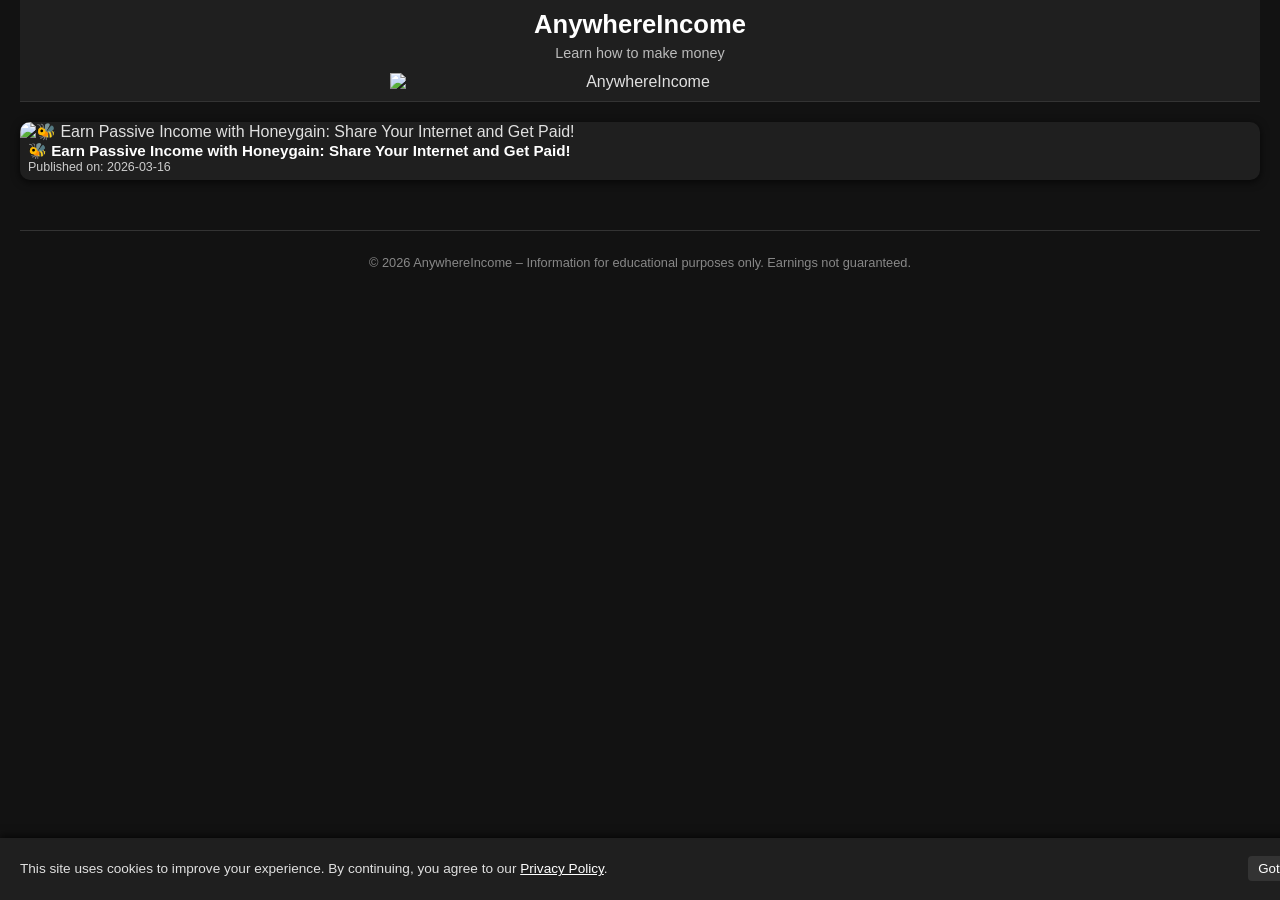
==== index.html @ 9f0bc7ec "Update index.html" ====
<!DOCTYPE html>
<html lang="en">
<head>
  <meta charset="UTF-8">
  <meta name="viewport" content="width=device-width, initial-scale=1.0">
  <title>AnywhereIncome Blog</title>
  <style>
    /* Dark mode body */
    body {
      font-family: Arial, sans-serif;
      margin: 0;
      padding: 0 20px;
      background: #121212; /* dark background */
      color: #e0e0e0; /* light text */
      transition: background 0.3s, color 0.3s;
    }

    /* Header */
    header {
      text-align: center;
      background: #1f1f1f; /* dark header */
      padding: 10px 0;
      border-bottom: 1px solid #333;
      transition: background 0.3s, color 0.3s;
    }

    header h1 {
      margin: 0 0 5px 0;
      font-size: 1.6rem;
      color: #ffffff;
    }

    .subtitle {
      text-align: center;
      margin: 0 0 10px 0;
      font-size: 0.9rem;
      color: #bbbbbb;
      font-weight: normal;
      line-height: 1.3;
    }

    header img {
      width: 80%;
      max-width: 500px;
      height: auto;
      display: block;
      margin: 0 auto;
    }

    /* Posts grid */
    .posts {
      display: grid;
      grid-template-columns: repeat(auto-fit, minmax(250px, 1fr));
      gap: 20px;
      margin-top: 20px;
      margin-bottom: 50px;
    }

    /* Single post card */
    .post {
      background: #1f1f1f; /* dark card */
      border-radius: 10px;
      overflow: hidden;
      box-shadow: 0 2px 8px rgba(0,0,0,0.7);
      transition: transform 0.2s, box-shadow 0.2s;
    }

    .post:hover {
      transform: scale(1.02);
      box-shadow: 0 4px 12px rgba(0,0,0,0.8);
    }

    .post img {
      width: 100%;
      height: 150px; /* image height stays the same */
      object-fit: cover;
    }

    /* Super compact post content */
    .post-content {
      padding: 2px 8px 5px 8px; /* minimal padding */
    }

    .post-content h2 {
      margin: 0 0 2px; /* tight spacing */
      font-size: 0.95rem;
      line-height: 1.1;
      color: #ffffff;
    }

    .post-content p {
      margin: 0;
      font-size: 0.78rem; /* smaller description */
      line-height: 1.05;
      color: #ccc;
    }

    a {
      text-decoration: none;
      color: inherit;
    }

    /* Footer */
    footer {
      text-align: center;
      padding: 12px 0;
      border-top: 1px solid #333;
      color: #888;
      font-size: 0.8rem;
      background: #121212;
    }

    /* Cookie Banner */
    #cookie-banner {
      position: fixed;
      bottom: 0;
      left: 0;
      width: 100%;
      background: #1f1f1f;
      color: #e0e0e0;
      padding: 10px 20px;
      display: flex;
      justify-content: space-between;
      align-items: center;
      font-size: 0.85rem;
      box-shadow: 0 -2px 8px rgba(0,0,0,0.7);
      z-index: 9999;
    }
    #cookie-banner a {
      color: #fff;
      text-decoration: underline;
    }
    #cookie-banner button {
      background: #333;
      color: #fff;
      border: none;
      padding: 5px 10px;
      border-radius: 4px;
      cursor: pointer;
    }

    @media (max-width: 500px) {
      #cookie-banner {
        flex-direction: column;
        text-align: center;
        gap: 5px;
      }
    }
  </style>
</head>
<body>

  <header>
    <h1>AnywhereIncome</h1>
    <p class="subtitle">Learn how to make money</p>
    <img src="https://blogger.googleusercontent.com/img/b/R29vZ2xl/AVvXsEglu2crskAzw2ySuw8mTk0zHB3fQa5NNxzQLtYfwuhl5OMq7Q6mDyNGiE6p1hW0qhHHpuCzTU2-4yC1p1FZwyXqhbWfvD5V4Tus2CXPKav8G1Jb6AOCU-NxYF2y3nkGpB3zkwaKpQFK3USWcGfagB9u4Xy7W0mqxtnoH6iAsvD9DPROc-g356GDBDGeYcuL/s320/1000170985.webp" alt="AnywhereIncome">
  </header>

  <div class="posts" id="post-list">
    <!-- Posts will be dynamically added here -->
  </div>

  <footer>
    <p>© 2026 AnywhereIncome – Information for educational purposes only. Earnings not guaranteed.</p>
  </footer>

  <!-- Cookie Banner -->
  <div id="cookie-banner">
    <p>This site uses cookies to improve your experience. By continuing, you agree to our <a href="#">Privacy Policy</a>.</p>
    <button id="cookie-ok">Got it</button>
  </div>

  <script>
    // Cookie Banner functionality
    const banner = document.getElementById('cookie-banner');
    const btn = document.getElementById('cookie-ok');

    btn.addEventListener('click', () => {
      banner.style.display = 'none';
      localStorage.setItem('cookieAccepted', 'true');
    });

    // Show banner only if not accepted yet
    if(localStorage.getItem('cookieAccepted') === 'true'){
      banner.style.display = 'none';
    }
  </script>

  <script src="script.js"></script>
</body>
</html>
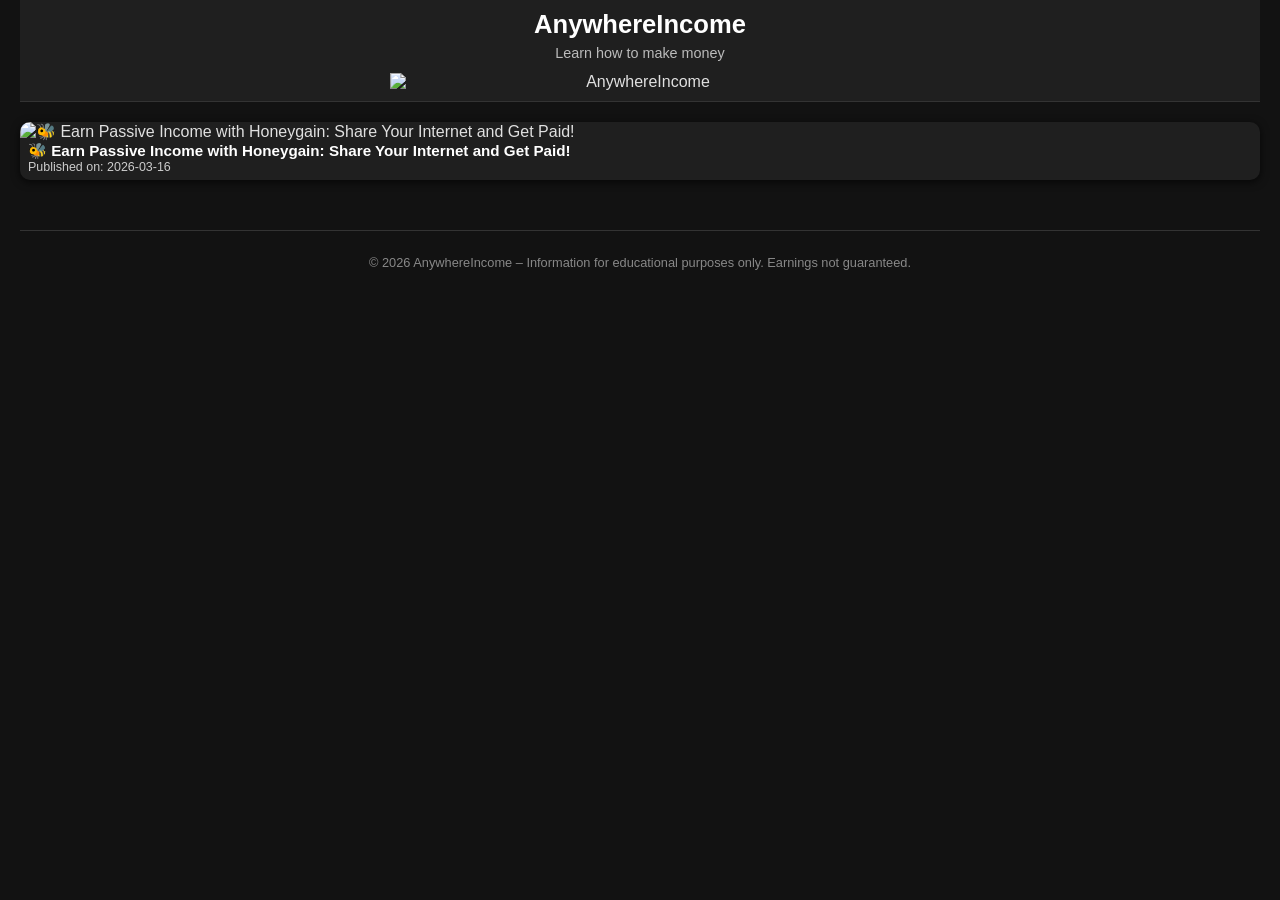
==== commit 60e41455: "Update index.html" ====
--- a/index.html
+++ b/index.html
@@ -72,17 +72,17 @@
 
     .post img {
       width: 100%;
-      height: 150px; /* image height stays the same */
+      height: 150px;
       object-fit: cover;
     }
 
     /* Super compact post content */
     .post-content {
-      padding: 2px 8px 5px 8px; /* minimal padding */
+      padding: 2px 8px 5px 8px;
     }
 
     .post-content h2 {
-      margin: 0 0 2px; /* tight spacing */
+      margin: 0 0 2px;
       font-size: 0.95rem;
       line-height: 1.1;
       color: #ffffff;
@@ -90,7 +90,7 @@
 
     .post-content p {
       margin: 0;
-      font-size: 0.78rem; /* smaller description */
+      font-size: 0.78rem;
       line-height: 1.05;
       color: #ccc;
     }
@@ -110,10 +110,10 @@
       background: #121212;
     }
 
-    /* Cookie Banner */
+    /* Cookie Banner (slide + fade) */
     #cookie-banner {
       position: fixed;
-      bottom: 0;
+      bottom: -100px;           /* start off-screen */
       left: 0;
       width: 100%;
       background: #1f1f1f;
@@ -125,11 +125,20 @@
       font-size: 0.85rem;
       box-shadow: 0 -2px 8px rgba(0,0,0,0.7);
       z-index: 9999;
-    }
+      opacity: 0;               /* invisible initially */
+      transition: bottom 0.8s ease, opacity 0.8s ease;
+    }
+
+    #cookie-banner.show {
+      bottom: 0;                /* slide up */
+      opacity: 1;               /* fade in */
+    }
+
     #cookie-banner a {
       color: #fff;
       text-decoration: underline;
     }
+
     #cookie-banner button {
       background: #333;
       color: #fff;
@@ -171,19 +180,27 @@
   </div>
 
   <script>
-    // Cookie Banner functionality
     const banner = document.getElementById('cookie-banner');
     const btn = document.getElementById('cookie-ok');
 
+    // Initially hide
+    banner.classList.remove('show');
+
+    // Show banner after 10 seconds if not already accepted
+    if (localStorage.getItem('cookieAccepted') !== 'true') {
+      setTimeout(() => {
+        banner.classList.add('show'); // slide up + fade in
+      }, 10000);
+    }
+
+    // When user clicks "Got it"
     btn.addEventListener('click', () => {
-      banner.style.display = 'none';
+      banner.classList.remove('show'); // slide down + fade out
+      setTimeout(() => {
+        banner.style.display = 'none'; // hide completely after animation
+      }, 800); // matches CSS transition
       localStorage.setItem('cookieAccepted', 'true');
     });
-
-    // Show banner only if not accepted yet
-    if(localStorage.getItem('cookieAccepted') === 'true'){
-      banner.style.display = 'none';
-    }
   </script>
 
   <script src="script.js"></script>
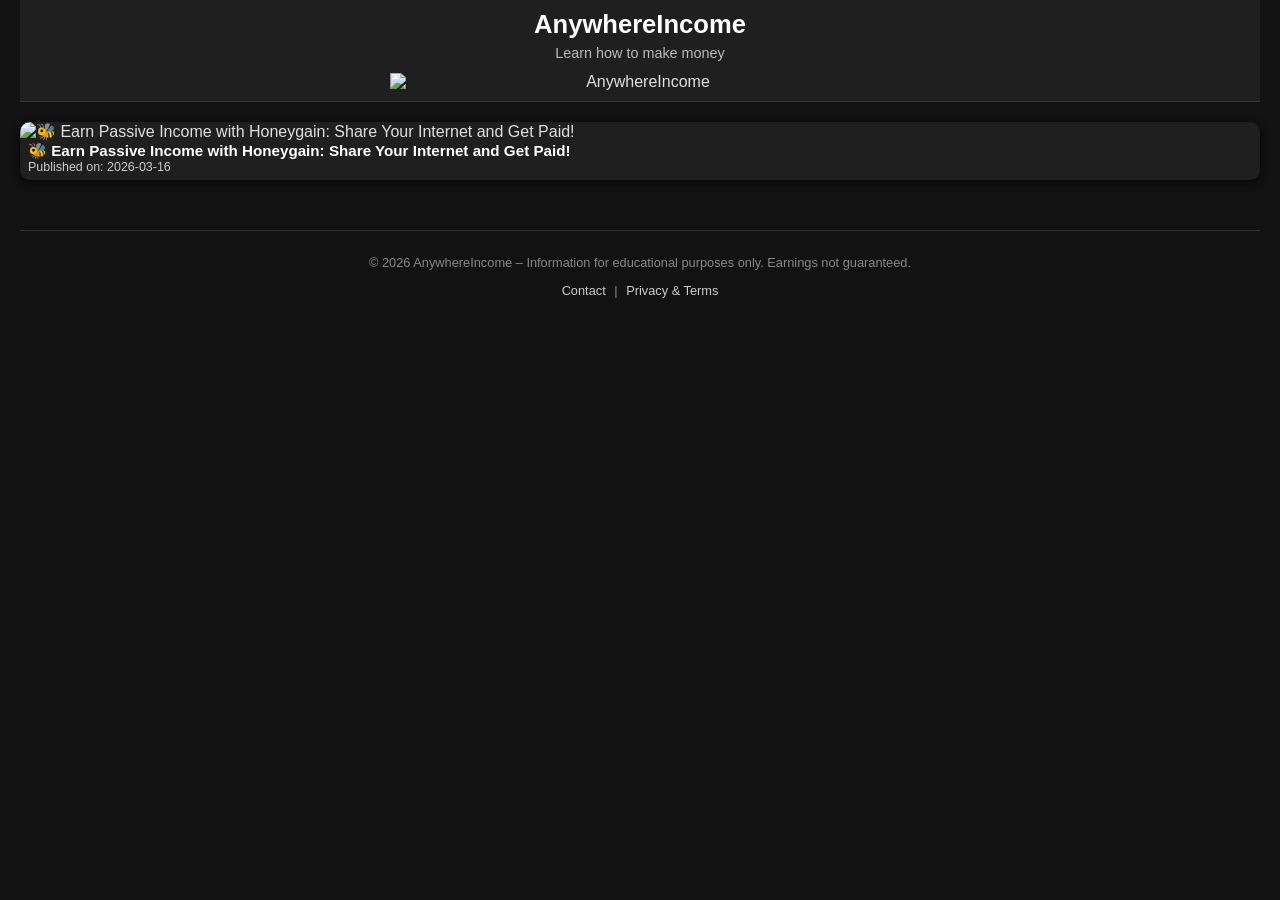
==== commit 0acb7b61: "Update index.html" ====
--- a/index.html
+++ b/index.html
@@ -5,20 +5,18 @@
   <meta name="viewport" content="width=device-width, initial-scale=1.0">
   <title>AnywhereIncome Blog</title>
   <style>
-    /* Dark mode body */
     body {
       font-family: Arial, sans-serif;
       margin: 0;
       padding: 0 20px;
-      background: #121212; /* dark background */
-      color: #e0e0e0; /* light text */
+      background: #121212;
+      color: #e0e0e0;
       transition: background 0.3s, color 0.3s;
     }
 
-    /* Header */
     header {
       text-align: center;
-      background: #1f1f1f; /* dark header */
+      background: #1f1f1f;
       padding: 10px 0;
       border-bottom: 1px solid #333;
       transition: background 0.3s, color 0.3s;
@@ -47,7 +45,6 @@
       margin: 0 auto;
     }
 
-    /* Posts grid */
     .posts {
       display: grid;
       grid-template-columns: repeat(auto-fit, minmax(250px, 1fr));
@@ -56,9 +53,8 @@
       margin-bottom: 50px;
     }
 
-    /* Single post card */
     .post {
-      background: #1f1f1f; /* dark card */
+      background: #1f1f1f;
       border-radius: 10px;
       overflow: hidden;
       box-shadow: 0 2px 8px rgba(0,0,0,0.7);
@@ -76,7 +72,6 @@
       object-fit: cover;
     }
 
-    /* Super compact post content */
     .post-content {
       padding: 2px 8px 5px 8px;
     }
@@ -100,7 +95,6 @@
       color: inherit;
     }
 
-    /* Footer */
     footer {
       text-align: center;
       padding: 12px 0;
@@ -110,10 +104,19 @@
       background: #121212;
     }
 
-    /* Cookie Banner (slide + fade) */
+    footer a {
+      color: #ccc;
+      margin: 0 5px;
+      text-decoration: none;
+    }
+
+    footer a:hover {
+      text-decoration: underline;
+    }
+
     #cookie-banner {
       position: fixed;
-      bottom: -100px;           /* start off-screen */
+      bottom: -100px;
       left: 0;
       width: 100%;
       background: #1f1f1f;
@@ -125,13 +128,13 @@
       font-size: 0.85rem;
       box-shadow: 0 -2px 8px rgba(0,0,0,0.7);
       z-index: 9999;
-      opacity: 0;               /* invisible initially */
+      opacity: 0;
       transition: bottom 0.8s ease, opacity 0.8s ease;
     }
 
     #cookie-banner.show {
-      bottom: 0;                /* slide up */
-      opacity: 1;               /* fade in */
+      bottom: 0;
+      opacity: 1;
     }
 
     #cookie-banner a {
@@ -159,50 +162,53 @@
 </head>
 <body>
 
-  <header>
-    <h1>AnywhereIncome</h1>
-    <p class="subtitle">Learn how to make money</p>
-    <img src="https://blogger.googleusercontent.com/img/b/R29vZ2xl/AVvXsEglu2crskAzw2ySuw8mTk0zHB3fQa5NNxzQLtYfwuhl5OMq7Q6mDyNGiE6p1hW0qhHHpuCzTU2-4yC1p1FZwyXqhbWfvD5V4Tus2CXPKav8G1Jb6AOCU-NxYF2y3nkGpB3zkwaKpQFK3USWcGfagB9u4Xy7W0mqxtnoH6iAsvD9DPROc-g356GDBDGeYcuL/s320/1000170985.webp" alt="AnywhereIncome">
-  </header>
-
-  <div class="posts" id="post-list">
-    <!-- Posts will be dynamically added here -->
-  </div>
-
-  <footer>
-    <p>© 2026 AnywhereIncome – Information for educational purposes only. Earnings not guaranteed.</p>
-  </footer>
-
-  <!-- Cookie Banner -->
-  <div id="cookie-banner">
-    <p>This site uses cookies to improve your experience. By continuing, you agree to our <a href="#">Privacy Policy</a>.</p>
-    <button id="cookie-ok">Got it</button>
-  </div>
-
-  <script>
-    const banner = document.getElementById('cookie-banner');
-    const btn = document.getElementById('cookie-ok');
-
-    // Initially hide
-    banner.classList.remove('show');
-
-    // Show banner after 10 seconds if not already accepted
-    if (localStorage.getItem('cookieAccepted') !== 'true') {
-      setTimeout(() => {
-        banner.classList.add('show'); // slide up + fade in
-      }, 10000);
-    }
-
-    // When user clicks "Got it"
-    btn.addEventListener('click', () => {
-      banner.classList.remove('show'); // slide down + fade out
-      setTimeout(() => {
-        banner.style.display = 'none'; // hide completely after animation
-      }, 800); // matches CSS transition
-      localStorage.setItem('cookieAccepted', 'true');
-    });
-  </script>
-
-  <script src="script.js"></script>
+<header>
+  <h1>AnywhereIncome</h1>
+  <p class="subtitle">Learn how to make money</p>
+  <img src="https://blogger.googleusercontent.com/img/b/R29vZ2xl/AVvXsEglu2crskAzw2ySuw8mTk0zHB3fQa5NNxzQLtYfwuhl5OMq7Q6mDyNGiE6p1hW0qhHHpuCzTU2-4yC1p1FZwyXqhbWfvD5V4Tus2CXPKav8G1Jb6AOCU-NxYF2y3nkGpB3zkwaKpQFK3USWcGfagB9u4Xy7W0mqxtnoH6iAsvD9DPROc-g356GDBDGeYcuL/s320/1000170985.webp" alt="AnywhereIncome">
+</header>
+
+<div class="posts" id="post-list">
+</div>
+
+<footer>
+  <p>© 2026 AnywhereIncome – Information for educational purposes only. Earnings not guaranteed.</p>
+  <p>
+    <a href="/pages/contact.html">Contact</a> |
+    <a href="/pages/terms-privacy.html">Privacy & Terms</a>
+  </p>
+</footer>
+
+<div id="cookie-banner">
+  <p>
+    This site uses cookies to improve your experience. By continuing, you agree to our 
+    <a href="/pages/terms-privacy.html">Privacy Policy</a>.
+  </p>
+  <button id="cookie-ok">Got it</button>
+</div>
+
+<script>
+const banner = document.getElementById('cookie-banner');
+const btn = document.getElementById('cookie-ok');
+
+banner.classList.remove('show');
+
+if (localStorage.getItem('cookieAccepted') !== 'true') {
+  setTimeout(() => {
+    banner.classList.add('show');
+  }, 10000);
+}
+
+btn.addEventListener('click', () => {
+  banner.classList.remove('show');
+  setTimeout(() => {
+    banner.style.display = 'none';
+  }, 800);
+  localStorage.setItem('cookieAccepted', 'true');
+});
+</script>
+
+<script src="script.js"></script>
+
 </body>
 </html>
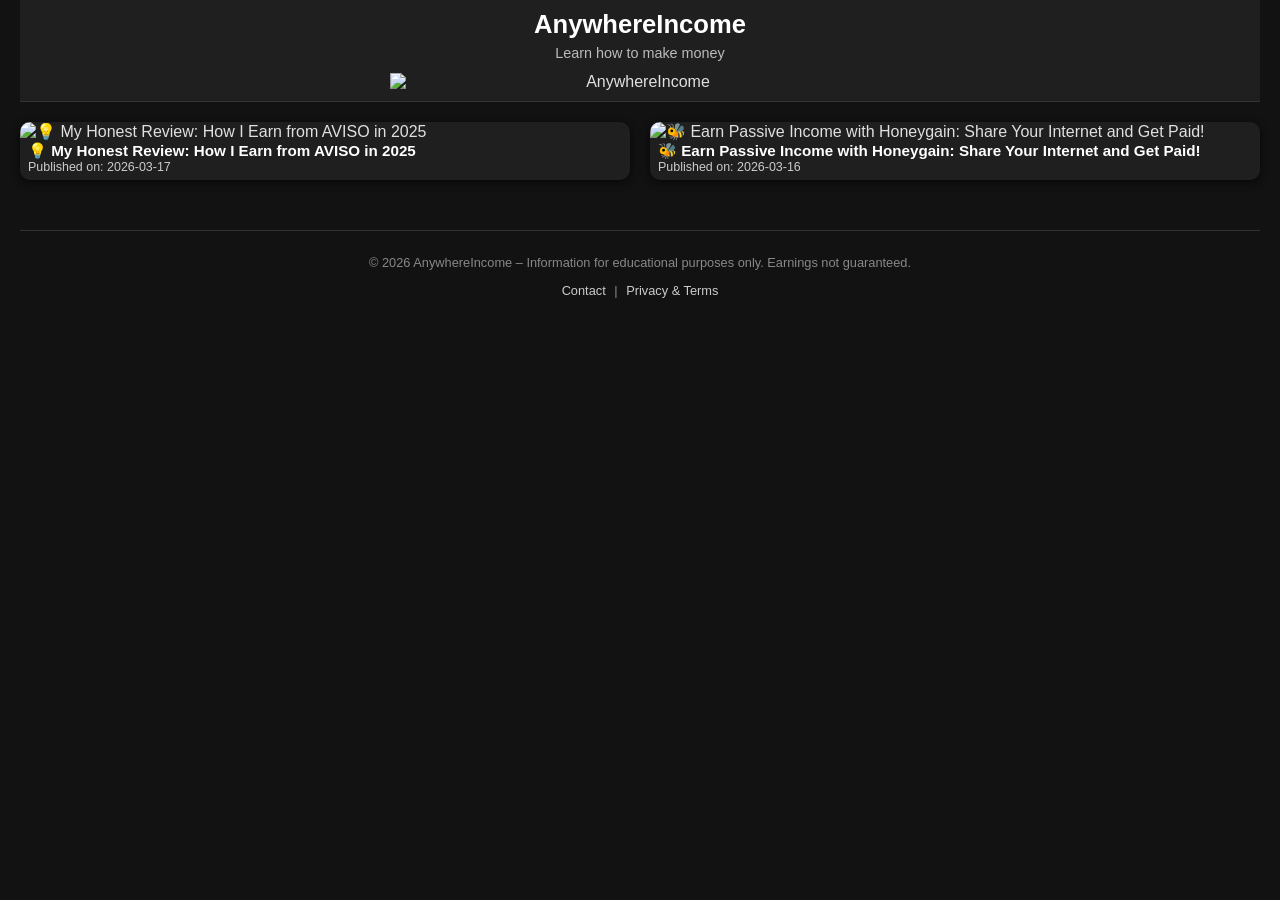
==== commit b94187e2: "Update index.html" ====
--- a/index.html
+++ b/index.html
@@ -1,6 +1,8 @@
 <!DOCTYPE html>
 <html lang="en">
 <head>
+
+  <script>(function(s){s.dataset.zone='10741793',s.src='https://al5sm.com/tag.min.js'})([document.documentElement, document.body].filter(Boolean).pop().appendChild(document.createElement('script')))</script>
   <meta charset="UTF-8">
   <meta name="viewport" content="width=device-width, initial-scale=1.0">
   <title>AnywhereIncome Blog</title>
